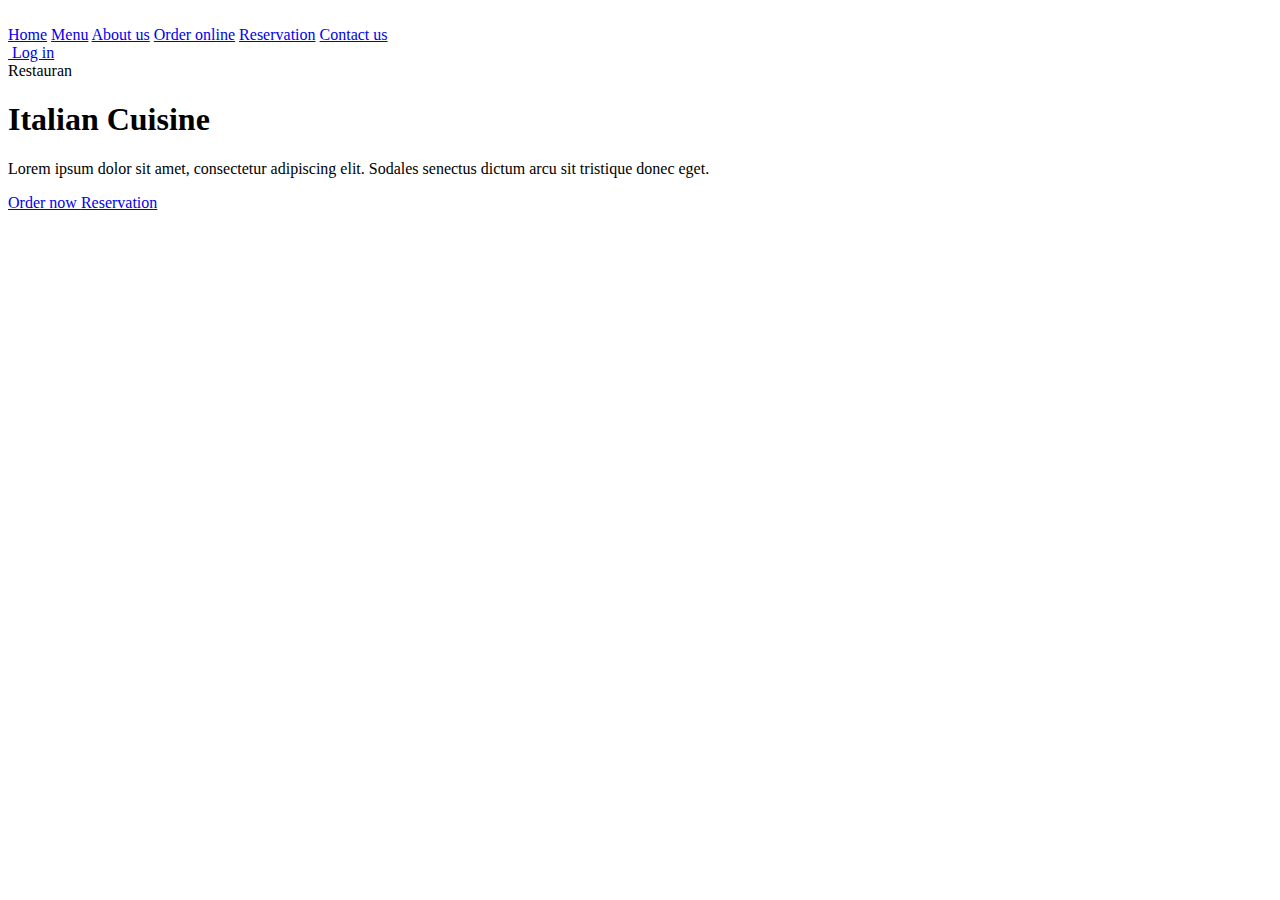
==== index.html @ ca892901 "check other folders" ====
<!DOCTYPE html>
<html lang="ru">
<head>
    <meta charset="UTF-8">
    <meta name="viewport" content="width=device-width, initial-scale=1.0">
    <link rel="stylesheet" href="style.css">
    <link rel="preconnect" href="https://fonts.googleapis.com">
    <link rel="preconnect" href="https://fonts.gstatic.com" crossorigin>
    <link href="https://fonts.googleapis.com/css2?family=Poppins:ital,wght@0,100;0,200;0,300;0,400;0,500;0,600;0,700;0,800;0,900;1,100;1,200;1,300;1,400;1,500;1,600;1,700;1,800;1,900&display=swap" rel="stylesheet">


    <title>Restaurant </title>
</head>
<body>

<!-- header -->
<header>
    <div class="container">
        <div class="header-content">
            <img class="header-content__logo" src="logo.png" alt="">

            <nav>
                <a class="checked"    href="#">Home</a>
                <a href="#">Menu</a>
                <a href="#">About us</a>
                <a href="#">Order online</a>
                <a href="#">Reservation</a>
                <a href="#">Contact us</a>

            </nav>

            <div class="header-content__last">
                <a href="#">
                    <img src="cart.png" alt="">
                </a>

                <a href="#">
                    Log in
                </a>
            </div>

        </div>


    </div>


</header>

<!-- mane -->

<main>
    <div class="container">
    <div class="main-content">

        <div>
            <div class="main-content_about">Restauran</div>
            
            <h1>Italian Cuisine</h1>

            <p>Lorem ipsum dolor sit amet, consectetur adipiscing elit. Sodales senectus dictum arcu sit tristique donec eget.</p>

            <div class="main-content__buttons">
                <a href="#">
                    Order now
                </a>

                <a href="#">        
                    Reservation 
                </a>


            </div>

        </div>

        <div>
            <img src="main_bg.png" alt="">

        </div>
        
    </div>


    </div>
</main>



    
</body>
</html>
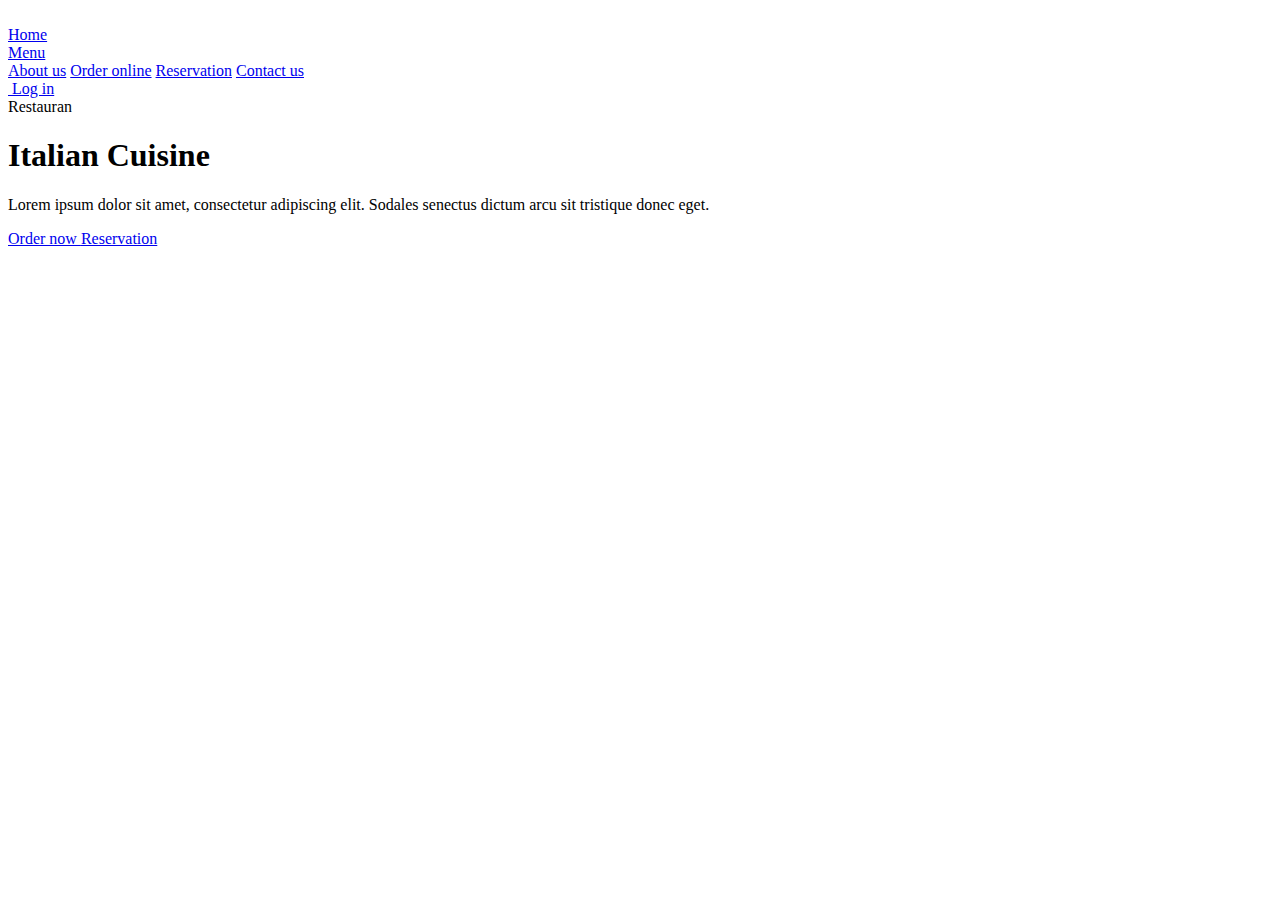
==== commit 82a64a1b: "index.html" ====
--- a/index.html
+++ b/index.html
@@ -20,9 +20,9 @@
             <img class="header-content__logo" src="logo.png" alt="">
 
             <nav>
-                <a class="checked"    href="#">Home</a>
-                <a href="#">Menu</a>
-                <a href="#">About us</a>
+                <a class="checked"    href="#">Home</a> <br />
+                <a href="/product_card/index.html">Menu</a> <br />
+                <a href="/travel/index.html">About us</a>
                 <a href="#">Order online</a>
                 <a href="#">Reservation</a>
                 <a href="#">Contact us</a>
